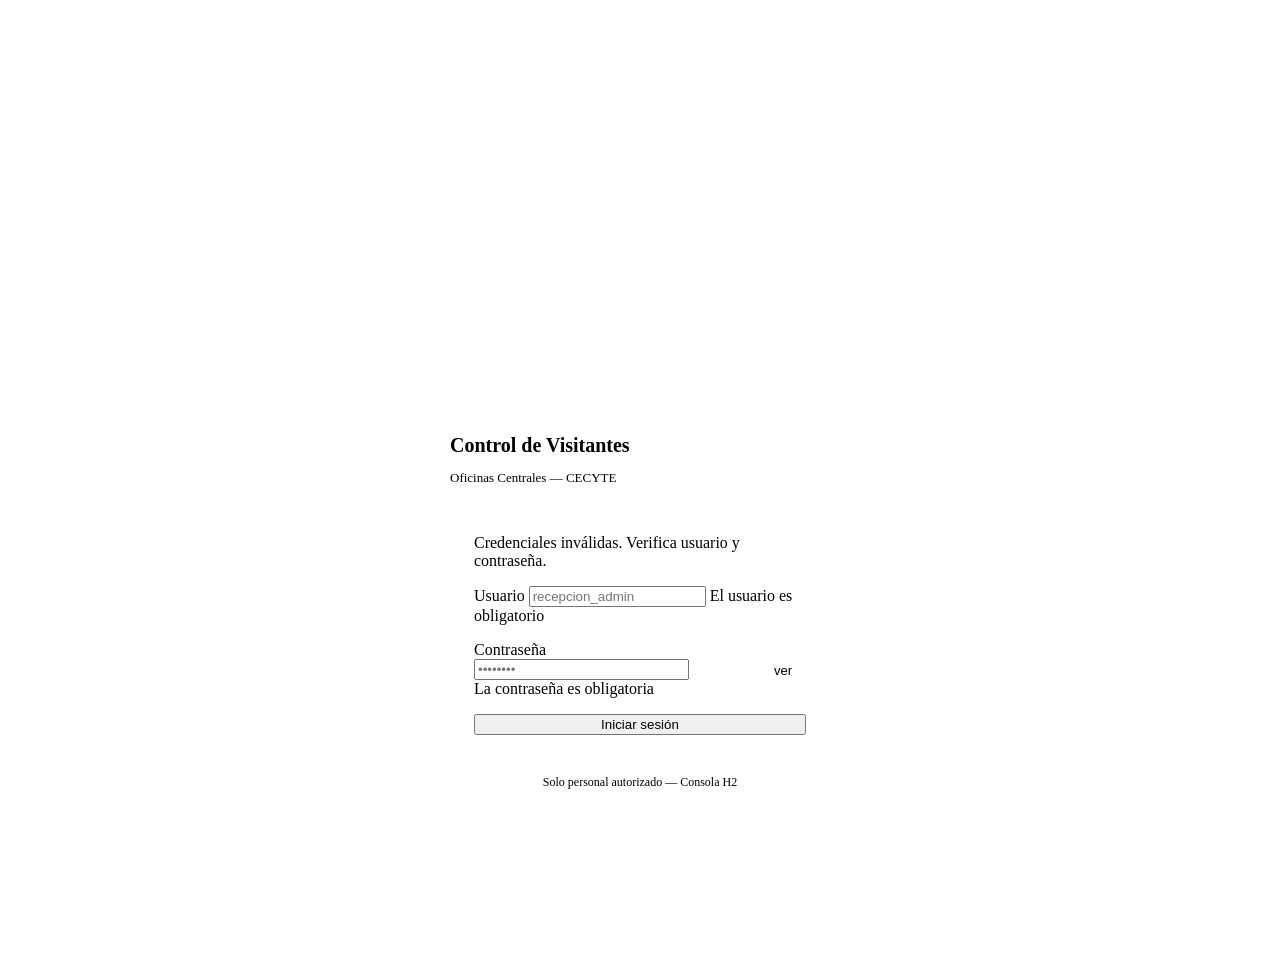
==== src/main/resources/static/index.html @ cbfb53df "feat: implementación completa del sistema de registro de visitantes - Creacion de API REST para Logi" ====
<!DOCTYPE html>
<html lang="es">
<head>
  <meta charset="UTF-8" />
  <meta name="viewport" content="width=device-width, initial-scale=1.0" />
  <meta name="description" content="Acceso al sistema de control de visitantes — CECYTE Oficinas Centrales." />
  <title>Acceso — Control de Visitantes</title>
  <link rel="stylesheet" href="/style.css" />
  <style>
    body {
      display: grid;
      place-items: center;
      min-height: 100vh;
      padding: 24px;
    }

    .login-box {
      width: 100%;
      max-width: 380px;
    }

    .login-header {
      margin-bottom: 24px;
    }
    .login-header h1 {
      font-size: 20px;
      color: var(--text);
    }
    .login-header p {
      font-size: 13px;
      color: var(--text-muted);
      margin-top: 4px;
    }

    .login-card {
      padding: 24px;
    }

    .login-form {
      display: flex;
      flex-direction: column;
      gap: 16px;
    }

    .pass-wrap {
      position: relative;
    }
    .pass-wrap input {
      padding-right: 40px;
    }
    .toggle-pass {
      position: absolute;
      right: 10px;
      top: 50%;
      transform: translateY(-50%);
      background: none;
      border: none;
      color: var(--text-subtle);
      cursor: pointer;
      font-size: 13px;
      padding: 2px 4px;
    }
    .toggle-pass:hover { color: var(--text-muted); }

    .login-footer {
      margin-top: 16px;
      text-align: center;
      font-size: 12px;
      color: var(--text-subtle);
    }
    .login-footer a {
      color: var(--text-muted);
      text-decoration: none;
    }
    .login-footer a:hover { color: var(--text); }
  </style>
</head>
<body>
  <div id="toast-container" role="region" aria-live="polite"></div>

  <div class="login-box">
    <div class="login-header">
      <h1>Control de Visitantes</h1>
      <p>Oficinas Centrales — CECYTE</p>
    </div>

    <div class="card login-card">
      <div id="login-alert" class="alert alert-error" role="alert" style="margin-bottom: 16px;">
        Credenciales inválidas. Verifica usuario y contraseña.
      </div>

      <form id="login-form" class="login-form" novalidate autocomplete="off">
        <div class="form-group">
          <label for="username">Usuario</label>
          <input
            id="username"
            type="text"
            placeholder="recepcion_admin"
            autocomplete="username"
            required
          />
          <span class="field-error" id="username-error">El usuario es obligatorio</span>
        </div>

        <div class="form-group">
          <label for="password">Contraseña</label>
          <div class="pass-wrap">
            <input
              id="password"
              type="password"
              placeholder="••••••••"
              autocomplete="current-password"
              required
            />
            <button
              type="button"
              class="toggle-pass"
              id="toggle-pass-btn"
              aria-label="Mostrar/ocultar contraseña"
            >ver</button>
          </div>
          <span class="field-error" id="password-error">La contraseña es obligatoria</span>
        </div>

        <button id="login-btn" type="submit" class="btn btn-primary btn-full">
          <span class="btn-text">Iniciar sesión</span>
        </button>
      </form>
    </div>

    <p class="login-footer">
      Solo personal autorizado &mdash;
      <a href="/h2-console" target="_blank" rel="noopener">Consola H2</a>
    </p>
  </div>

  <script src="/app.js"></script>
  <script>
    if (localStorage.getItem('jwt_token')) {
      window.location.replace('/recepcion.html');
    }

    const form      = document.getElementById('login-form');
    const btnLogin  = document.getElementById('login-btn');
    const inputUser = document.getElementById('username');
    const inputPass = document.getElementById('password');
    const alertBox  = document.getElementById('login-alert');

    document.getElementById('toggle-pass-btn').addEventListener('click', () => {
      const isText = inputPass.type === 'text';
      inputPass.type = isText ? 'password' : 'text';
      document.getElementById('toggle-pass-btn').textContent = isText ? 'ver' : 'ocultar';
    });

    [inputUser, inputPass].forEach(el => {
      el.addEventListener('input', () => {
        el.classList.remove('error');
        document.getElementById(el.id + '-error').classList.remove('visible');
        alertBox.classList.remove('visible');
      });
    });

    form.addEventListener('submit', async (e) => {
      e.preventDefault();
      let valid = true;

      if (!inputUser.value.trim()) {
        inputUser.classList.add('error');
        document.getElementById('username-error').classList.add('visible');
        valid = false;
      }
      if (!inputPass.value.trim()) {
        inputPass.classList.add('error');
        document.getElementById('password-error').classList.add('visible');
        valid = false;
      }
      if (!valid) return;

      btnLogin.disabled = true;
      btnLogin.querySelector('.btn-text').textContent = 'Verificando...';

      try {
        const data = await Api.login(inputUser.value.trim(), inputPass.value);
        if (data.token) {
          localStorage.setItem('jwt_token', data.token);
          window.location.replace('/recepcion.html');
        }
      } catch (err) {
        alertBox.classList.add('visible');
        inputPass.value = '';
        inputPass.focus();
      } finally {
        btnLogin.disabled = false;
        btnLogin.querySelector('.btn-text').textContent = 'Iniciar sesión';
      }
    });
  </script>
</body>
</html>
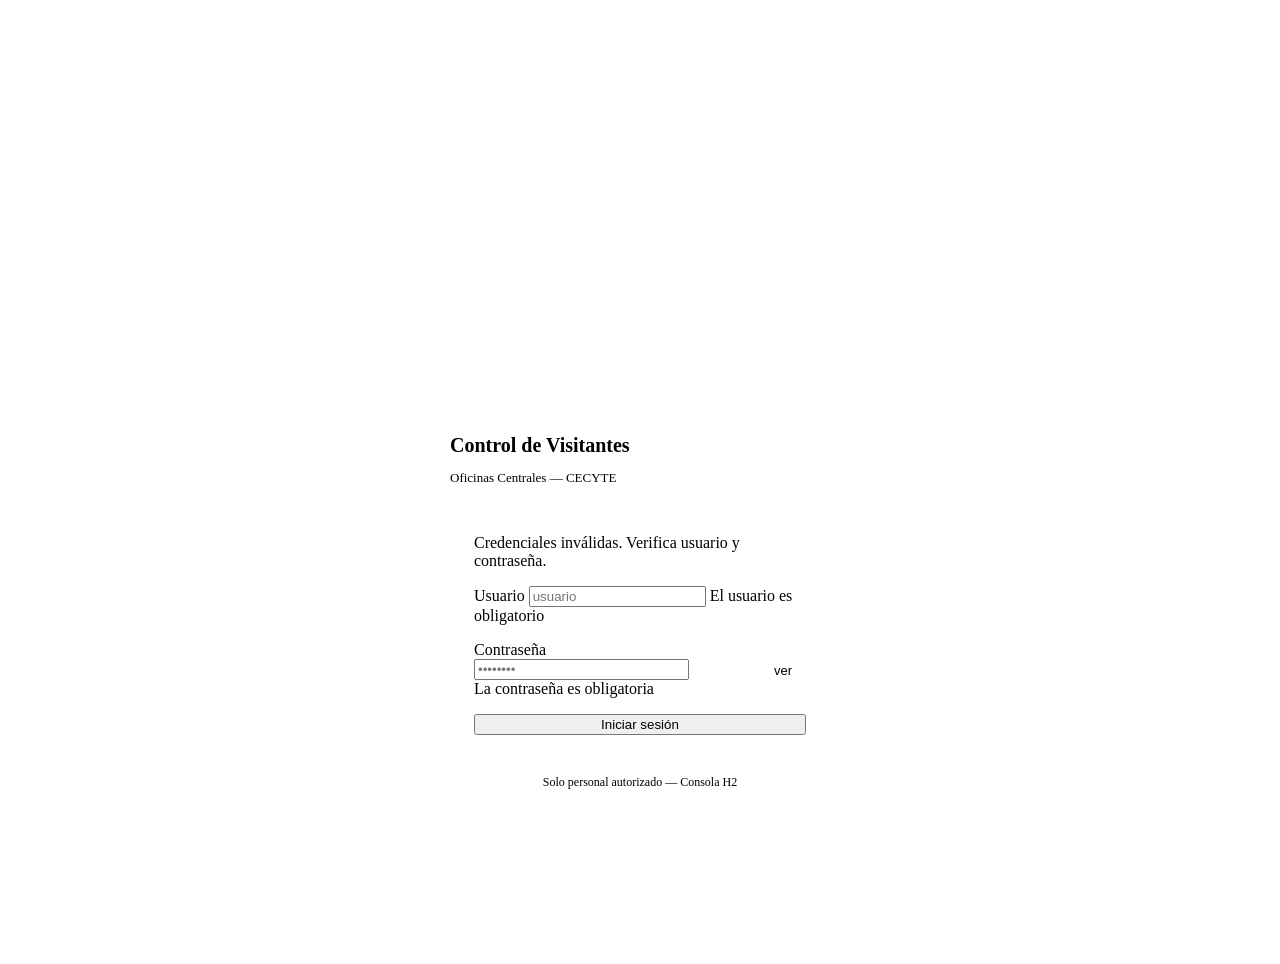
==== commit f1f6b7ee: "[Feat] Implementacio de crud de viistantes y usuarios y sesiones -Implementacion de sesiones -Ayuda " ====
--- a/src/main/resources/static/index.html
+++ b/src/main/resources/static/index.html
@@ -3,7 +3,6 @@
 <head>
   <meta charset="UTF-8" />
   <meta name="viewport" content="width=device-width, initial-scale=1.0" />
-  <meta name="description" content="Acceso al sistema de control de visitantes — CECYTE Oficinas Centrales." />
   <title>Acceso — Control de Visitantes</title>
   <link rel="stylesheet" href="/style.css" />
   <style>
@@ -13,65 +12,21 @@
       min-height: 100vh;
       padding: 24px;
     }
-
-    .login-box {
-      width: 100%;
-      max-width: 380px;
-    }
-
-    .login-header {
-      margin-bottom: 24px;
-    }
-    .login-header h1 {
-      font-size: 20px;
-      color: var(--text);
-    }
-    .login-header p {
-      font-size: 13px;
-      color: var(--text-muted);
-      margin-top: 4px;
-    }
-
-    .login-card {
-      padding: 24px;
-    }
-
-    .login-form {
-      display: flex;
-      flex-direction: column;
-      gap: 16px;
-    }
-
-    .pass-wrap {
-      position: relative;
-    }
-    .pass-wrap input {
-      padding-right: 40px;
-    }
+    .login-box { width: 100%; max-width: 380px; }
+    .login-header { margin-bottom: 24px; }
+    .login-header h1 { font-size: 20px; color: var(--text); }
+    .login-header p { font-size: 13px; color: var(--text-muted); margin-top: 4px; }
+    .login-card { padding: 24px; }
+    .login-form { display: flex; flex-direction: column; gap: 16px; }
+    .pass-wrap { position: relative; }
+    .pass-wrap input { padding-right: 40px; }
     .toggle-pass {
-      position: absolute;
-      right: 10px;
-      top: 50%;
-      transform: translateY(-50%);
-      background: none;
-      border: none;
-      color: var(--text-subtle);
-      cursor: pointer;
-      font-size: 13px;
-      padding: 2px 4px;
+      position: absolute; right: 10px; top: 50%; transform: translateY(-50%);
+      background: none; border: none; color: var(--text-subtle); cursor: pointer; font-size: 13px; padding: 2px 4px;
     }
     .toggle-pass:hover { color: var(--text-muted); }
-
-    .login-footer {
-      margin-top: 16px;
-      text-align: center;
-      font-size: 12px;
-      color: var(--text-subtle);
-    }
-    .login-footer a {
-      color: var(--text-muted);
-      text-decoration: none;
-    }
+    .login-footer { margin-top: 16px; text-align: center; font-size: 12px; color: var(--text-subtle); }
+    .login-footer a { color: var(--text-muted); text-decoration: none; }
     .login-footer a:hover { color: var(--text); }
   </style>
 </head>
@@ -92,32 +47,15 @@
       <form id="login-form" class="login-form" novalidate autocomplete="off">
         <div class="form-group">
           <label for="username">Usuario</label>
-          <input
-            id="username"
-            type="text"
-            placeholder="recepcion_admin"
-            autocomplete="username"
-            required
-          />
+          <input id="username" type="text" placeholder="usuario" autocomplete="username" required />
           <span class="field-error" id="username-error">El usuario es obligatorio</span>
         </div>
 
         <div class="form-group">
           <label for="password">Contraseña</label>
           <div class="pass-wrap">
-            <input
-              id="password"
-              type="password"
-              placeholder="••••••••"
-              autocomplete="current-password"
-              required
-            />
-            <button
-              type="button"
-              class="toggle-pass"
-              id="toggle-pass-btn"
-              aria-label="Mostrar/ocultar contraseña"
-            >ver</button>
+            <input id="password" type="password" placeholder="••••••••" autocomplete="current-password" required />
+            <button type="button" class="toggle-pass" id="toggle-pass-btn" aria-label="Mostrar/ocultar contraseña">ver</button>
           </div>
           <span class="field-error" id="password-error">La contraseña es obligatoria</span>
         </div>
@@ -183,6 +121,8 @@
         const data = await Api.login(inputUser.value.trim(), inputPass.value);
         if (data.token) {
           localStorage.setItem('jwt_token', data.token);
+          localStorage.setItem('user_rol', data.rol);
+          localStorage.setItem('username', data.username);
           window.location.replace('/recepcion.html');
         }
       } catch (err) {
